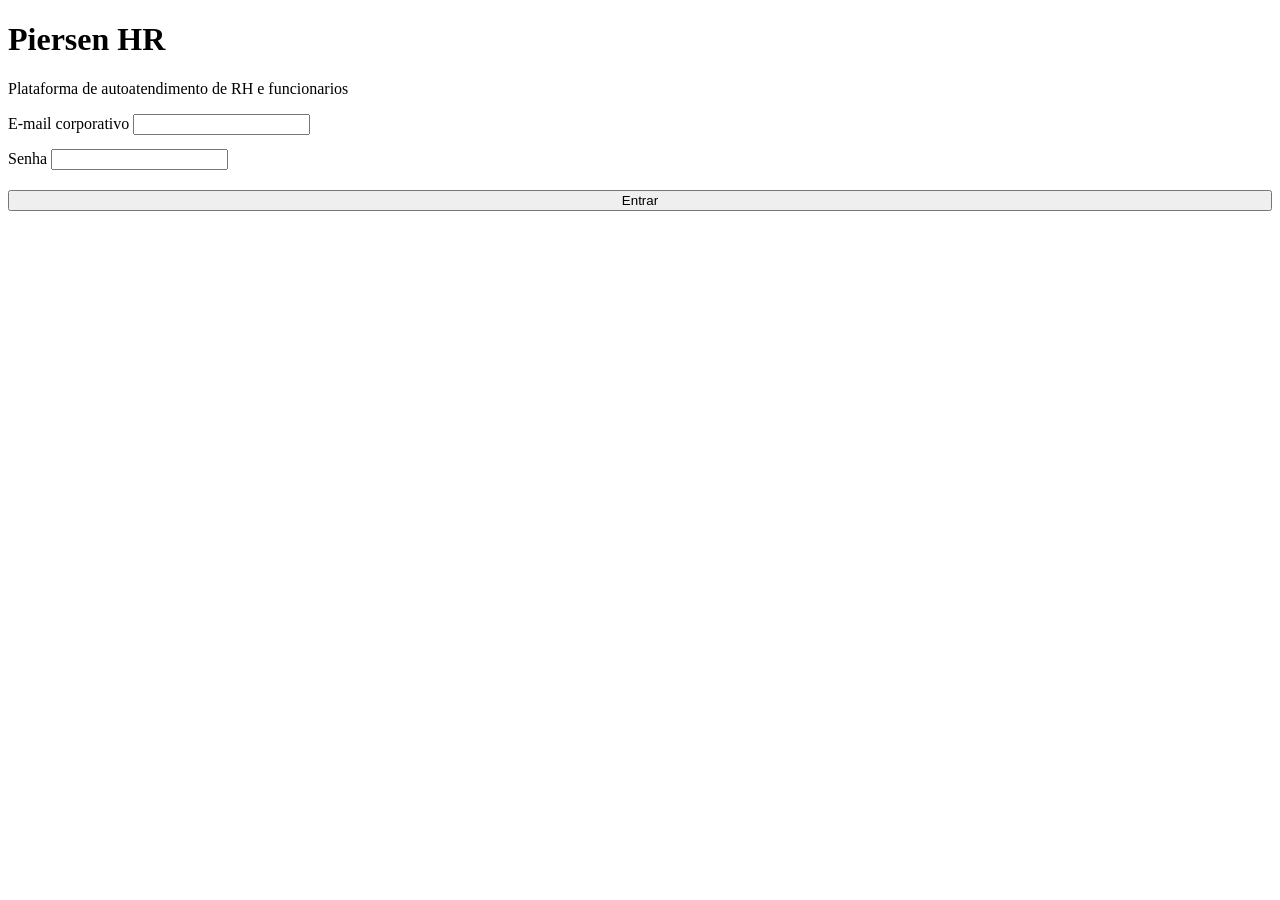
==== backend/src/main/resources/static/index.html @ 66f4fb14 "first commit" ====
<!DOCTYPE html>
<html lang="pt-BR">
<head>
    <meta charset="UTF-8">
    <meta name="viewport" content="width=device-width, initial-scale=1.0">
    <title>Piersen HR - Acesso</title>
    <link rel="preconnect" href="https://fonts.googleapis.com">
    <link rel="preconnect" href="https://fonts.gstatic.com" crossorigin>
    <link href="https://fonts.googleapis.com/css2?family=Inter:wght@300;400;500;600;700&display=swap" rel="stylesheet">
    <link rel="stylesheet" href="/css/style.css">
</head>
<body class="login-page">
<div class="login-card">
    <h1 class="brand">Piersen<span> HR</span></h1>
    <p class="subtitle">Plataforma de autoatendimento de RH e funcionarios</p>

    <form id="login-form">
        <div style="margin-bottom:14px">
            <label for="email">E-mail corporativo</label>
            <input type="email" id="email" name="email" required autocomplete="username">
        </div>
        <div style="margin-bottom:20px">
            <label for="password">Senha</label>
            <input type="password" id="password" name="password" required autocomplete="current-password">
        </div>
        <button type="submit" class="primary" style="width:100%">Entrar</button>
    </form>

    <div id="login-feedback" class="feedback"></div>
</div>

<script src="/js/api.js"></script>
<script src="/js/login.js"></script>
</body>
</html>
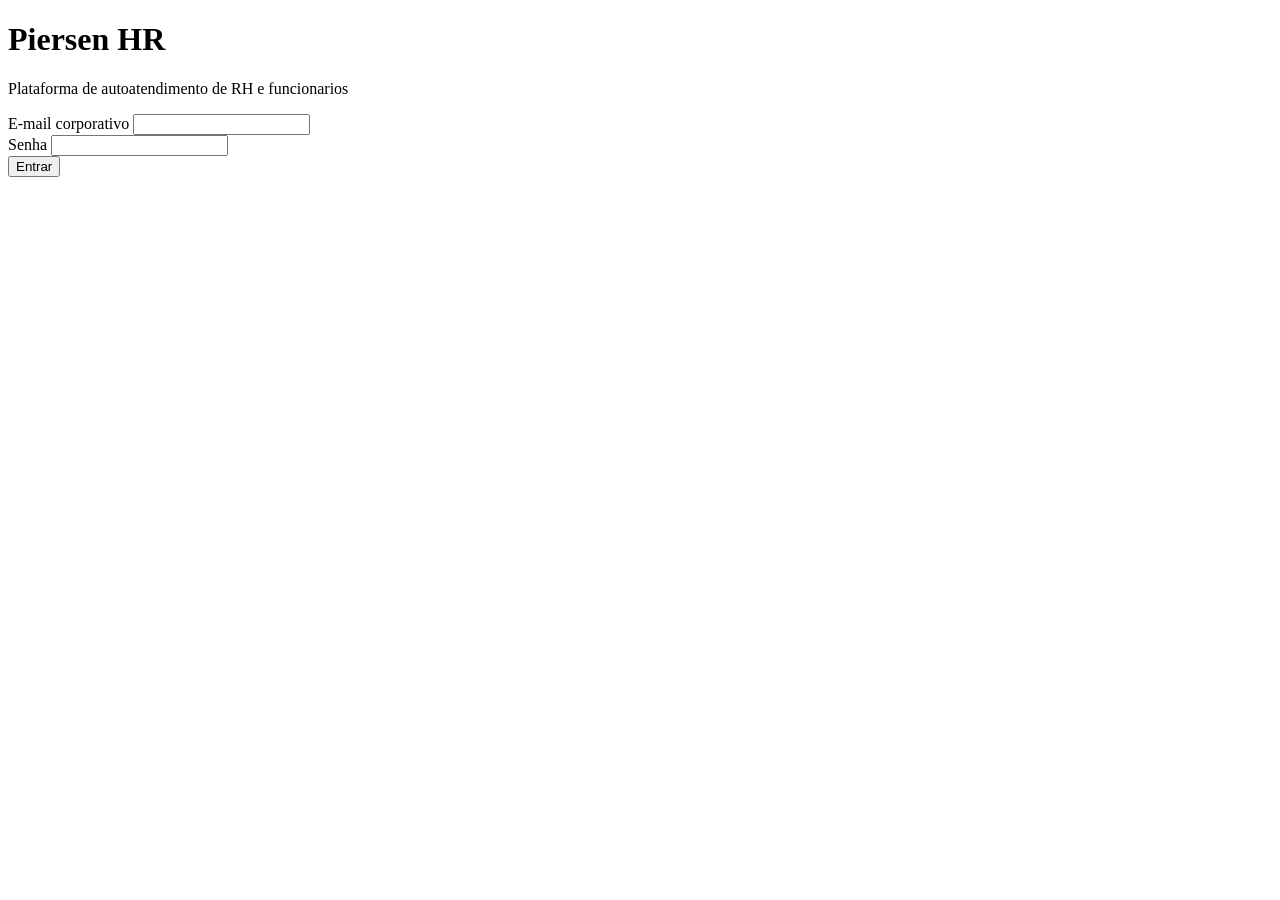
==== commit 16569a06: "update style" ====
--- a/backend/src/main/resources/static/index.html
+++ b/backend/src/main/resources/static/index.html
@@ -6,7 +6,7 @@
     <title>Piersen HR - Acesso</title>
     <link rel="preconnect" href="https://fonts.googleapis.com">
     <link rel="preconnect" href="https://fonts.gstatic.com" crossorigin>
-    <link href="https://fonts.googleapis.com/css2?family=Inter:wght@300;400;500;600;700&display=swap" rel="stylesheet">
+    <link href="https://fonts.googleapis.com/css2?family=Inter:opsz,wght@14..32,300..800&display=swap" rel="stylesheet">
     <link rel="stylesheet" href="/css/style.css">
 </head>
 <body class="login-page">
@@ -15,15 +15,15 @@
     <p class="subtitle">Plataforma de autoatendimento de RH e funcionarios</p>
 
     <form id="login-form">
-        <div style="margin-bottom:14px">
+        <div>
             <label for="email">E-mail corporativo</label>
             <input type="email" id="email" name="email" required autocomplete="username">
         </div>
-        <div style="margin-bottom:20px">
+        <div>
             <label for="password">Senha</label>
             <input type="password" id="password" name="password" required autocomplete="current-password">
         </div>
-        <button type="submit" class="primary" style="width:100%">Entrar</button>
+        <button type="submit" class="primary">Entrar</button>
     </form>
 
     <div id="login-feedback" class="feedback"></div>
